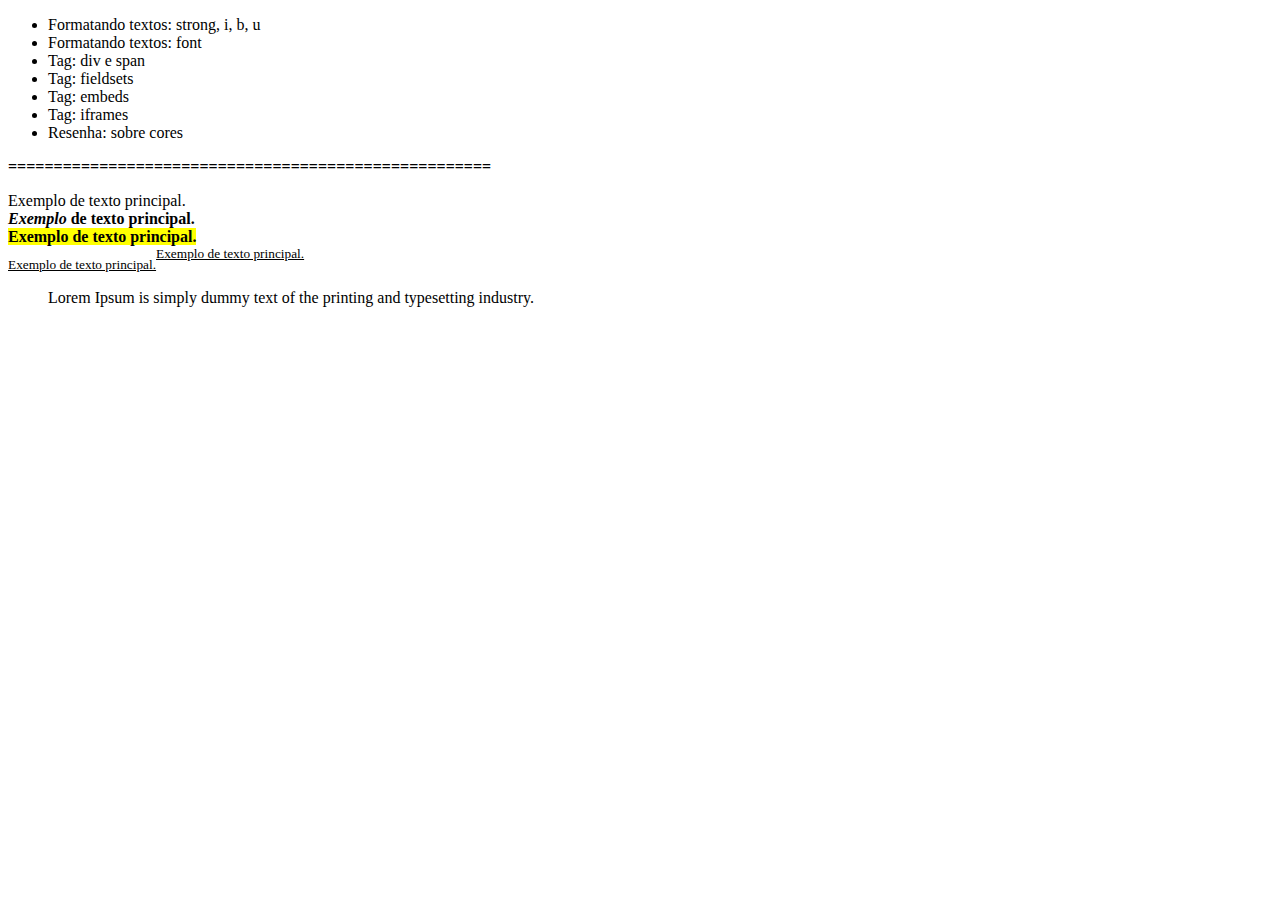
==== HTML/structure.html @ 17481a1a "segunda aula" ====
<!DOCTYPE html>
<html lang="en">
<head>
    <meta charset="UTF-8">
    <meta name="viewport" content="width=device-width, initial-scale=1.0">
    <title>Formatação</title>
</head>
<body>
<ul>
    <li>Formatando textos: strong, i, b, u</li>
    <li>Formatando textos: font</li>
    <li>Tag: div e span</li>
    <li>Tag: fieldsets</li>
    <li>Tag: embeds</li>
    <li>Tag: iframes</li>
    <li>Resenha: sobre cores</li>
    
</ul>    
<!--Entender como formatar documentos pensando em todos e como estruturar para o css-->
<p><strong>=====================================================</strong></p>

<p>

Exemplo de texto principal.<BR>
<strong><i>Exemplo</i> de texto principal.</strong><br>
<mark><b>Exemplo de texto principal.</b></mark><br>
<sub><u>Exemplo de texto principal.</u></sub><sup><u>Exemplo de texto principal.</u></sup><br>
<blockquote>Lorem Ipsum is simply dummy text of the printing and typesetting industry.</blockquote>

</p>

</body>
</html>
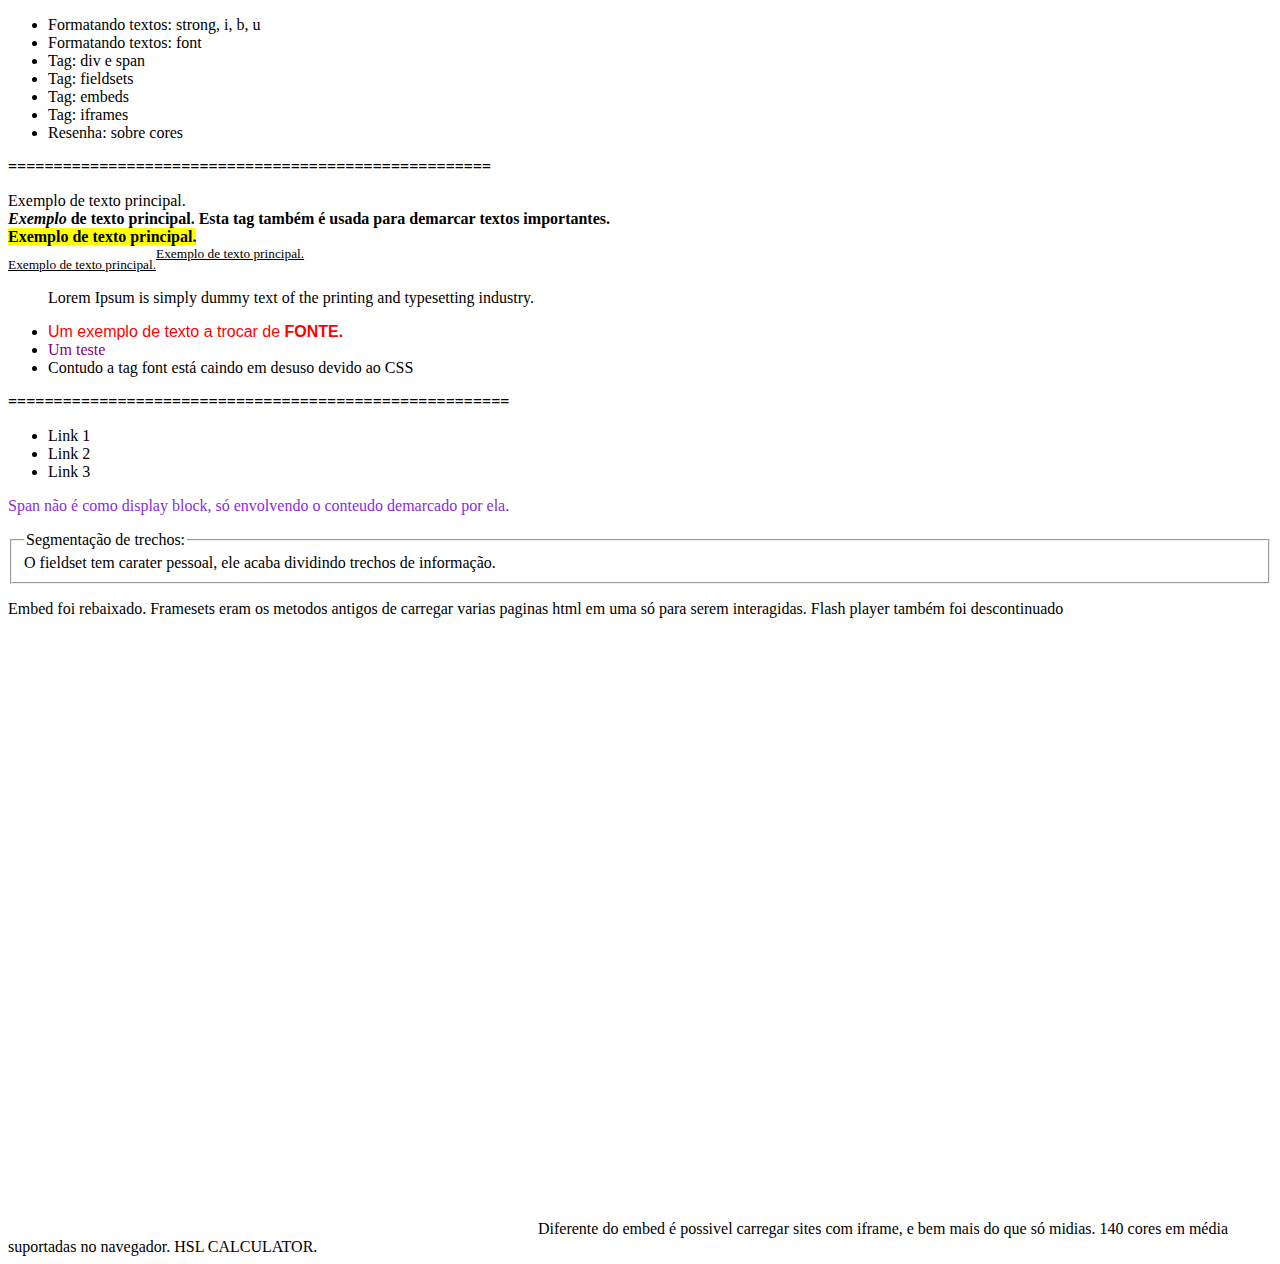
==== commit 5c80656d: "html end and css begins" ====
--- a/HTML/structure.html
+++ b/HTML/structure.html
@@ -4,6 +4,11 @@
     <meta charset="UTF-8">
     <meta name="viewport" content="width=device-width, initial-scale=1.0">
     <title>Formatação</title>
+    <style>
+        span{
+            color:blueviolet
+        }
+    </style>
 </head>
 <body>
 <ul>
@@ -22,12 +27,66 @@
 <p>
 
 Exemplo de texto principal.<BR>
-<strong><i>Exemplo</i> de texto principal.</strong><br>
+<strong><i>Exemplo</i> de texto principal. Esta tag também é usada para demarcar textos importantes.</strong><br>
 <mark><b>Exemplo de texto principal.</b></mark><br>
 <sub><u>Exemplo de texto principal.</u></sub><sup><u>Exemplo de texto principal.</u></sup><br>
 <blockquote>Lorem Ipsum is simply dummy text of the printing and typesetting industry.</blockquote>
 
 </p>
 
+<!--SEGUNDA AULA: ESTRUTURANDO HTML + FORMATAÇÕES:-->
+<p>
+   
+    <UL>
+        <li><font color="red" face="arial, tahoma">Um exemplo de texto a trocar de <B>FONTE.</B></font></li>
+        <li><font color="purple" face="'arial black'">Um teste</font></li>
+        <li><font>Contudo a tag font está caindo em desuso devido ao CSS</font></li>
+    </UL>
+<B>=======================================================</B>
+</p>
+
+<!--TERCEIRA AULA: DIV E SPAN, ESTRUTURANDO O SITE-->   
+<P>
+    <!--CABEÇALHO, MENU, CONTEUDO, RODAPÉ... ESTRUTURAR O SEU SITE.-->
+    <DIV id="menu-lateral">
+        <div id="links">
+            <ul>
+                <li>Link 1</li>
+                <li>Link 2</li>
+                <li>Link 3</li>
+            </ul>
+        </div>
+    <!--Divs são uma tag do tipo display block, ocupando a horizontal toda.-->
+    <!--Fazer o mockup do seu site baseado numa landing page-->    
+
+    </DIV>
+
+    <span>Span não é como display block, só envolvendo o conteudo demarcado por ela.</span>
+</P>
+
+<!--QUARTA AULA: FIELDSET-->
+<P>
+    <FIELDSET>
+    <legend>Segmentação de trechos:</legend>
+        O fieldset tem carater pessoal, ele acaba dividindo trechos de informação.
+    </FIELDSET>
+</P>
+
+<!--EMBEDS & IFRAMES-->
+<P>
+    Embed foi rebaixado.
+    Framesets eram os metodos antigos de carregar varias paginas html em uma só para serem interagidas.
+    Flash player também foi descontinuado
+    <embed width="526" height="300" src="http://dio.me">
+    
+</P>
+<iframe width="526" height="296" src="https://www.youtube.com/embed/0dJzhnejrF4" title="The Ridiculously Complicated World of Cats" frameborder="0" allow="accelerometer; autoplay; clipboard-write; encrypted-media; gyroscope; picture-in-picture; web-share" allowfullscreen></iframe>
+
+    Diferente do embed é possivel carregar sites com iframe, e bem mais do que só midias.
+
+
+<!--Resenha sobre cores-->
+140 cores em média suportadas no navegador.
+HSL CALCULATOR.    
 </body>
 </html>